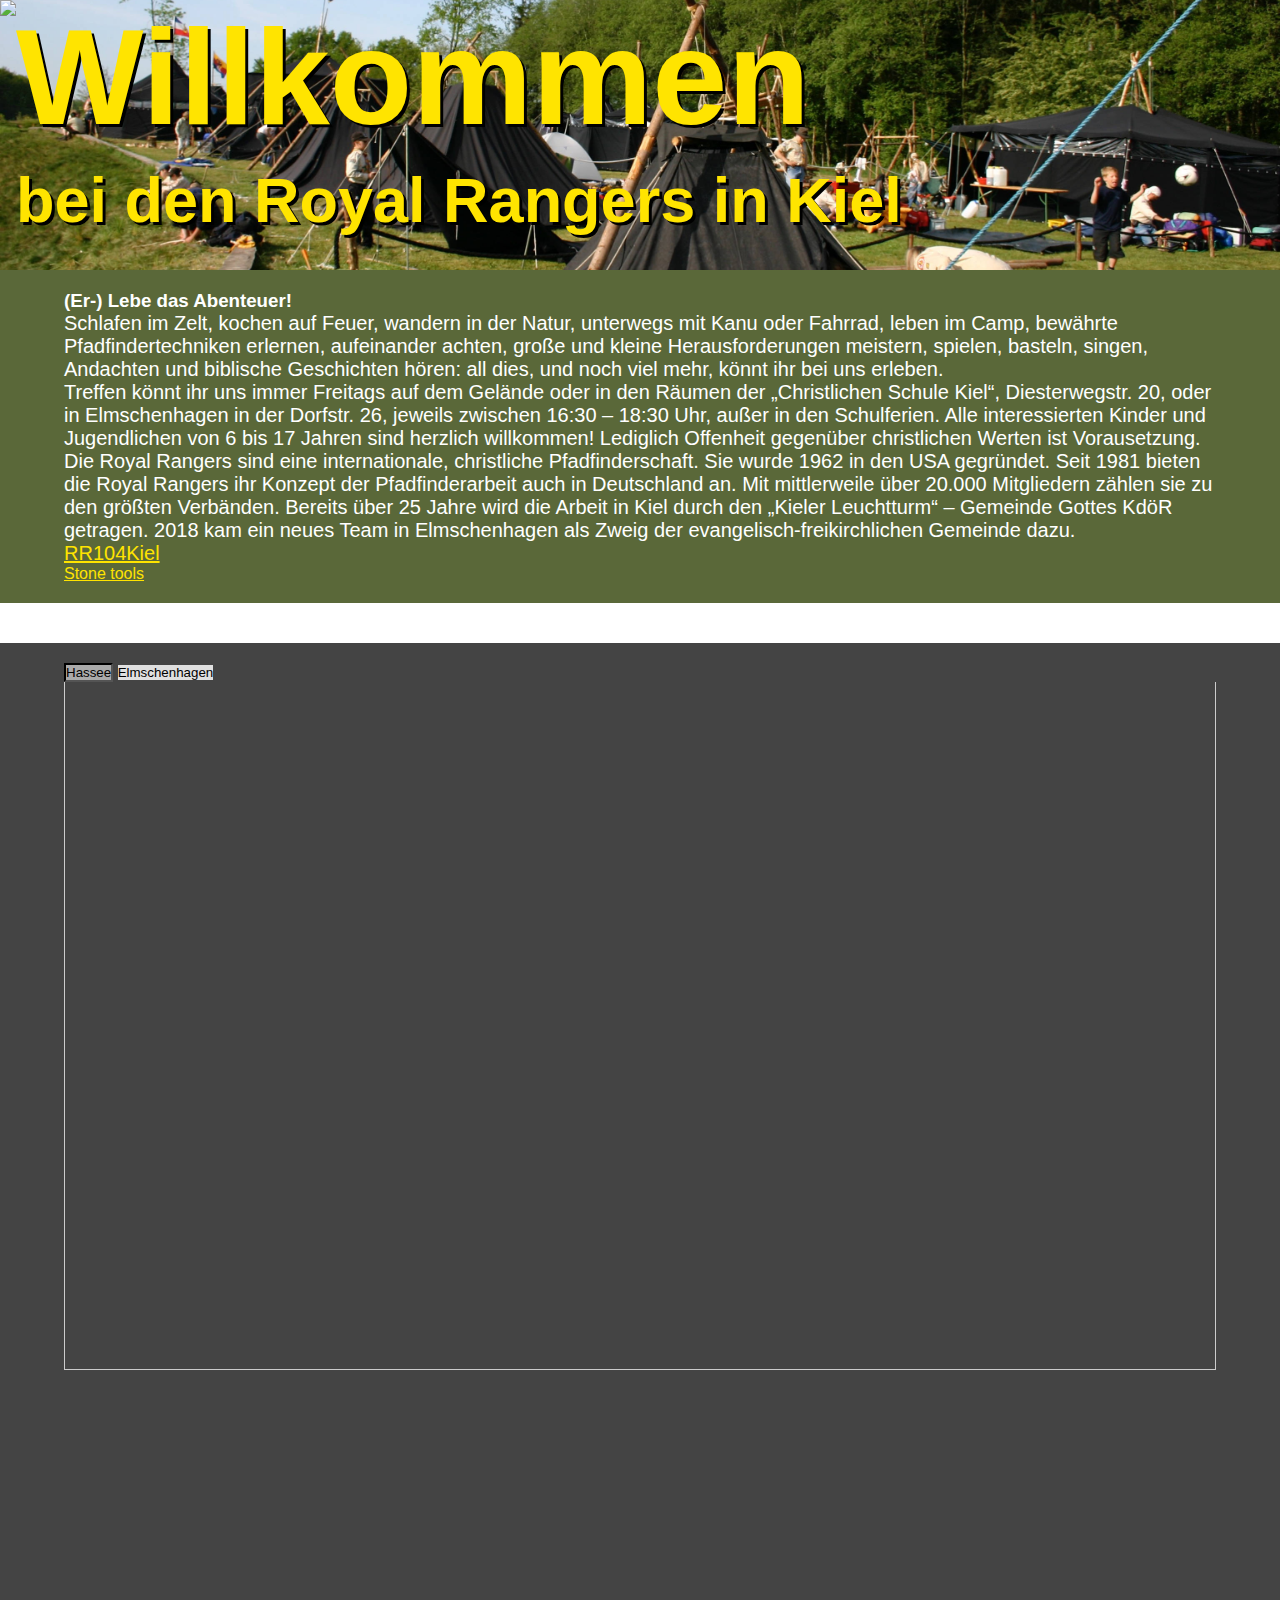
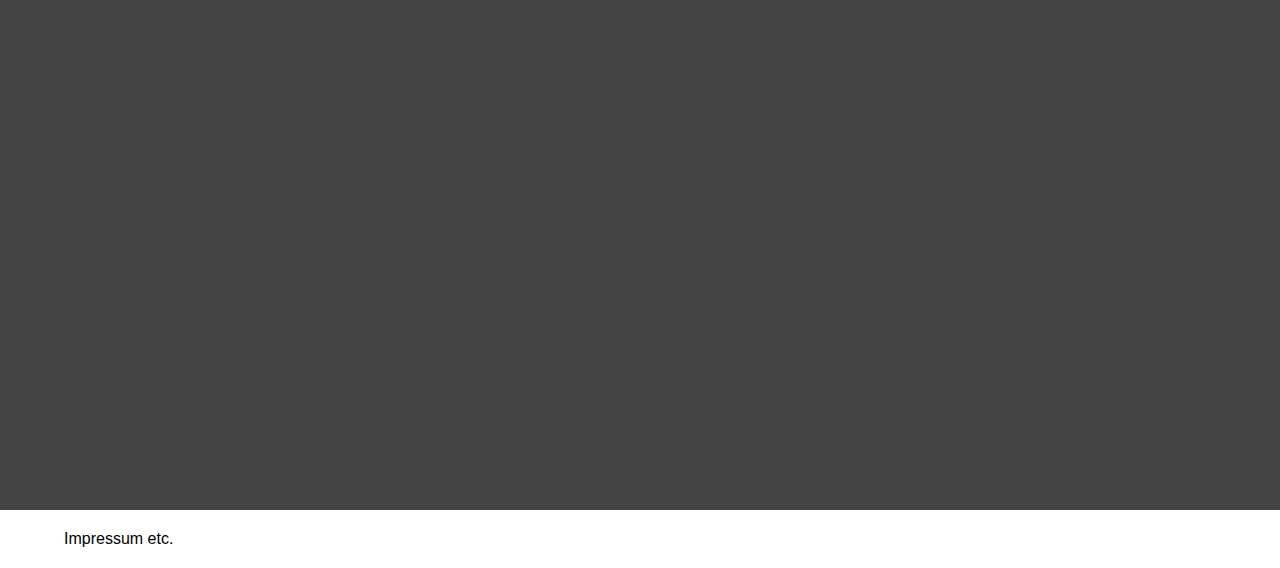
==== index.html @ 0ba7ee05 "some commenting and improvement of clarity" ====
<!DOCTYPE html>
<html>
	<head>
		<title>Royal Rangers Kiel</title>

		<meta charset="utf-8"> 
		
		<!-- include external stylesheets -->	
		<!-- bootstrap -->	
		<link rel="stylesheet" href="https://stackpath.bootstrapcdn.com/bootstrap/4.1.3/css/bootstrap.min.css" integrity="sha384-MCw98/SFnGE8fJT3GXwEOngsV7Zt27NXFoaoApmYm81iuXoPkFOJwJ8ERdknLPMO" crossorigin="anonymous">
		<!-- fontawesome -->	
		<link rel="stylesheet" href="https://use.fontawesome.com/releases/v5.5.0/css/all.css" integrity="sha384-B4dIYHKNBt8Bc12p+WXckhzcICo0wtJAoU8YZTY5qE0Id1GSseTk6S+L3BlXeVIU" crossorigin="anonymous">

		<!-- include external scripts/libraries -->	
		<script src="https://code.jquery.com/jquery-3.3.1.min.js" integrity="sha256-FgpCb/KJQlLNfOu91ta32o/NMZxltwRo8QtmkMRdAu8=" crossorigin="anonymous"></script>
		<script src="https://cdnjs.cloudflare.com/ajax/libs/jquery-csv/0.8.9/jquery.csv.js"></script>

		<!-- include external stylesheets -->		
		<link rel="icon" type="img/png" href="https://royal-rangers-kiel.de/logo/icon.png">
		<link rel="stylesheet" type="text/css" href="inc/bannerstyle.css">
		<link rel="stylesheet" type="text/css" href="inc/mapsstyle.css">
		<link rel="stylesheet" type="text/css" href="inc/mainframe.css">
		<link rel="stylesheet" type="text/css" href="inc/calendarstyle.css">
		<link rel="stylesheet" type="text/css" href="inc/teamsscript.css">
		<meta name="viewport" content="widh=device-widh, initial-scale=1.0">

	</head>



	<body>
	<!-- Banner ----------------------------------------------------------------------------------------------------------------------------------------------------------->
		<div id="banner">
			<img id="logo" src="http://royal-rangers-kiel.de/logo/logo.svg">
			<div id="willkommen">
				<h1>Willkommen</h1>
				<h2>bei den Royal Rangers in Kiel</h2>
			</div>
		</div>




	<!-- Text and Twitter-iframe ------------------------------------------------------------------------------------------------------------------------------------------>
		<div class="mainframe" id="textframe">
			<div class="row">
			<!-- Text -->
				<div id="textnews" class="col-md-8"> 
					<h3>(Er-) Lebe das Abenteuer!</h3>

					<p class="text">
						Schlafen im Zelt, kochen auf Feuer, wandern in der Natur, unterwegs mit Kanu oder Fahrrad, leben im Camp, bewährte Pfadfindertechniken erlernen, aufeinander achten, große und kleine Herausforderungen meistern, spielen, basteln, singen, Andachten und biblische Geschichten hören: all dies, und noch viel mehr, könnt ihr bei uns erleben.
					</p>

					<p class="text">
						Treffen könnt ihr uns immer Freitags auf dem Gelände oder in den Räumen der „Christlichen Schule Kiel“, Diesterwegstr. 20, oder in Elmschenhagen in der Dorfstr. 26, jeweils zwischen 16:30 – 18:30 Uhr, außer in den Schulferien. Alle interessierten Kinder und Jugendlichen von 6 bis 17 Jahren sind herzlich willkommen! Lediglich Offenheit gegenüber christlichen Werten ist Vorausetzung.
					</p>

					<p class="text">
						Die Royal Rangers sind eine internationale, christliche Pfadfinderschaft. Sie wurde 1962 in den USA gegründet. Seit 1981 bieten die Royal Rangers ihr Konzept der Pfadfinderarbeit auch in Deutschland an. Mit mittlerweile über 20.000 Mitgliedern zählen sie zu den größten Verbänden. Bereits über 25 Jahre wird die Arbeit in Kiel durch den „Kieler Leuchtturm“ – Gemeinde Gottes KdöR getragen. 2018 kam ein neues Team in Elmschenhagen als Zweig der evangelisch-freikirchlichen Gemeinde dazu.
					</p>
				<!-- Twitter links -->
					<p class="text">
						<i class="fab fa-twitter"></i>
						<a href="https://twitter.com/RR104Kiel">RR104Kiel</a> 
					</p>
				</div>				

			<!-- Twitter-iframe -->
				<div id="news" class="col-md-4">
					<a class="twitter-grid" data-limit="4" data-partner="tweetdeck" href="https://twitter.com/nevromeCS/timelines/1067069854287577088?ref_src=twsrc%5Etfw">Stone tools</a>
					<script async src="https://platform.twitter.com/widgets.js" charset="utf-8"></script>
				</div>

			</div>
		</div>




	<!-- Teams ------------------------------------------------------------------------------------------------------------------------------------------------------------>
		<div class="mainframe" id="teams">
			<script src="inc/teamsscript.js"></script>
		</div>




	<!-- Maps and calendar ------------------------------------------------------------------------------------------------------------------------------------------------>
		    <div class="mainframe" id="location">
		<!-- Maps and switch -->
			<!-- Switch -->
			    <div id="mapsbuttons">
			    	<button class="mapsswitch" id="tablinkshassee" style="background: #aaa;" onclick="switchtohassee()">Hassee</button>
			    	<button class="mapsswitch" id="tablinkseh" style="background: #e0e0e0;" onclick="switchtoeh()">Elmschenhagen</button>
			    </div>

			<!-- Maps -->
			    <div class="row">
			    	<div class="col-md-8">
			    	<!-- Hassee -->
				    	<div class="maps" id="hassee">
							<object id="outermapsiframe" data="inc/mapshassee.html"></object>
						</div>
					<!-- Elmschenhagen -->
						<div class="maps" style="display: none;" id="elmschenhagen">
							<object id="outermapsiframe" data="inc/mapselmschenhagen.html"></object>
						</div>
					</div>
					
		<!-- Calendar -->
					<div class="col-md-4">
						<div id="calendar" style="height: 80vh;">
			    			<object height="95%" width="100%" data="inc/googlecal.html"></object>
			    		</div>
		    		</div>
		    	</div>
		    </div>




	<!-- Personal data ---------------------------------------------------------------------------------------------------------------------------------------------------->
	    <div class="mainframe" id="personal_data">
	        <p>Impressum etc.</p>
	    </div>


	</body>



	<!-- script for maps switch ------------------------------------------------------------------------------------------------------------------------------------------>
	<script type="text/javascript">
		function switchtohassee()
		{
			document.getElementById('tablinkshassee').style.outline = 'none';
			document.getElementById('elmschenhagen').style.display = 'none';
			document.getElementById('hassee').style.display = 'block';
			document.getElementById('tablinkshassee').style.background = '#aaa';
			document.getElementById('tablinkseh').style.background = '#e0e0e0';
			document.getElementById('tablinkshassee').style.borderStyle = "inset";
			document.getElementById('tablinkseh').style.borderStyle = "none";
		}

		function switchtoeh()
		{
			document.getElementById('tablinkseh').style.outline = 'none';
			document.getElementById('hassee').style.display = 'none';
			document.getElementById('elmschenhagen').style.display = 'block';
			document.getElementById('tablinkseh').style.background = '#aaa';
			document.getElementById('tablinkshassee').style.background = '#e0e0e0';
			document.getElementById('tablinkshassee').style.borderStyle = "none";
			document.getElementById('tablinkseh').style.borderStyle = "inset";
		}

		switchtohassee();
	</script>



</html>
---- inc/bannerstyle.css ----
body {
	margin: 0px;
	padding: 0px;
}

*{
	margin: 0px;
	padding: 0px;
}

#banner {
	background-color: #427AA1;
	background-image: url("banner_background.jpg");
	background-size: cover;
	background-position: center;
	margin: 0px;
	height: 30vh;
	display: flex;
}

#banner *{
	display: inline-block;
}

#banner #logo{
	float: left;
	clear: both;
}

#banner #willkommen {
	font-family: Georgia;
}

#willkommen *{
	display: block;
	color: #FFE400;
	text-shadow: 3px 3px #000000;
}

#banner #willkommen h1{
	margin-bottom: 1%;
	font-size: 15vmin;
}

#banner #willkommen h2{
	margin-top: 0px;
	font-size: 7vmin;
	white-space: nowrap
}

#logo {
	height: 30vmin;
}
---- inc/mapsstyle.css ----
#outermapsiframe{
	display: block;
	width: 100%;
	height: 75vh;
	overflow: hidden;
}



/* Style the tab */
.tabswitch {
    overflow: hidden;
    border: 1px solid #ccc;
    background-color: #f1f1f1;
}

/* Style the buttons that are used to open the tab content */
.tabswitch button {
    background-color: inherit;
    float: left;
    border: none;
    outline: none;
    cursor: pointer;
    padding: 14px 16px;
    transition: 0.3s;
}

/* Change background color of buttons on hover */
.tabswitch button:hover {
    background-color: #ddd;
}

/* Create an active/current tablink class */
.tabswitch button.active {
    background-color: #ccc;
}

/* Style the tab content */
.maps {
    display: none;
    padding: 6px 12px;
    border: 1px solid #ccc;
    border-top: none;
}
---- inc/mainframe.css ----
*{
    font-family: Arial;
}

.mainframe {
    padding-left: 5vw;
    padding-right: 5vw;
    padding-top: 20px;
    padding-bottom: 20px;
}

.text {
	font-size: 20px;
}

#textframe {
	background: #5a6839;
}

#textnews {
	width: 100%;
	color: #ffffff;
}

#news {
	width: 100%;
}

#news iframe {
	background: #ffffff;
}

#location {
  background: #444;
}

a {
	color: #FFE400;
}

a:hover {
	color: #fff;
}
---- inc/calendarstyle.css ----
#calendar {
	width: 100%;
	height: 50vh;
	background-color: transparent;
	padding: 0px;
}
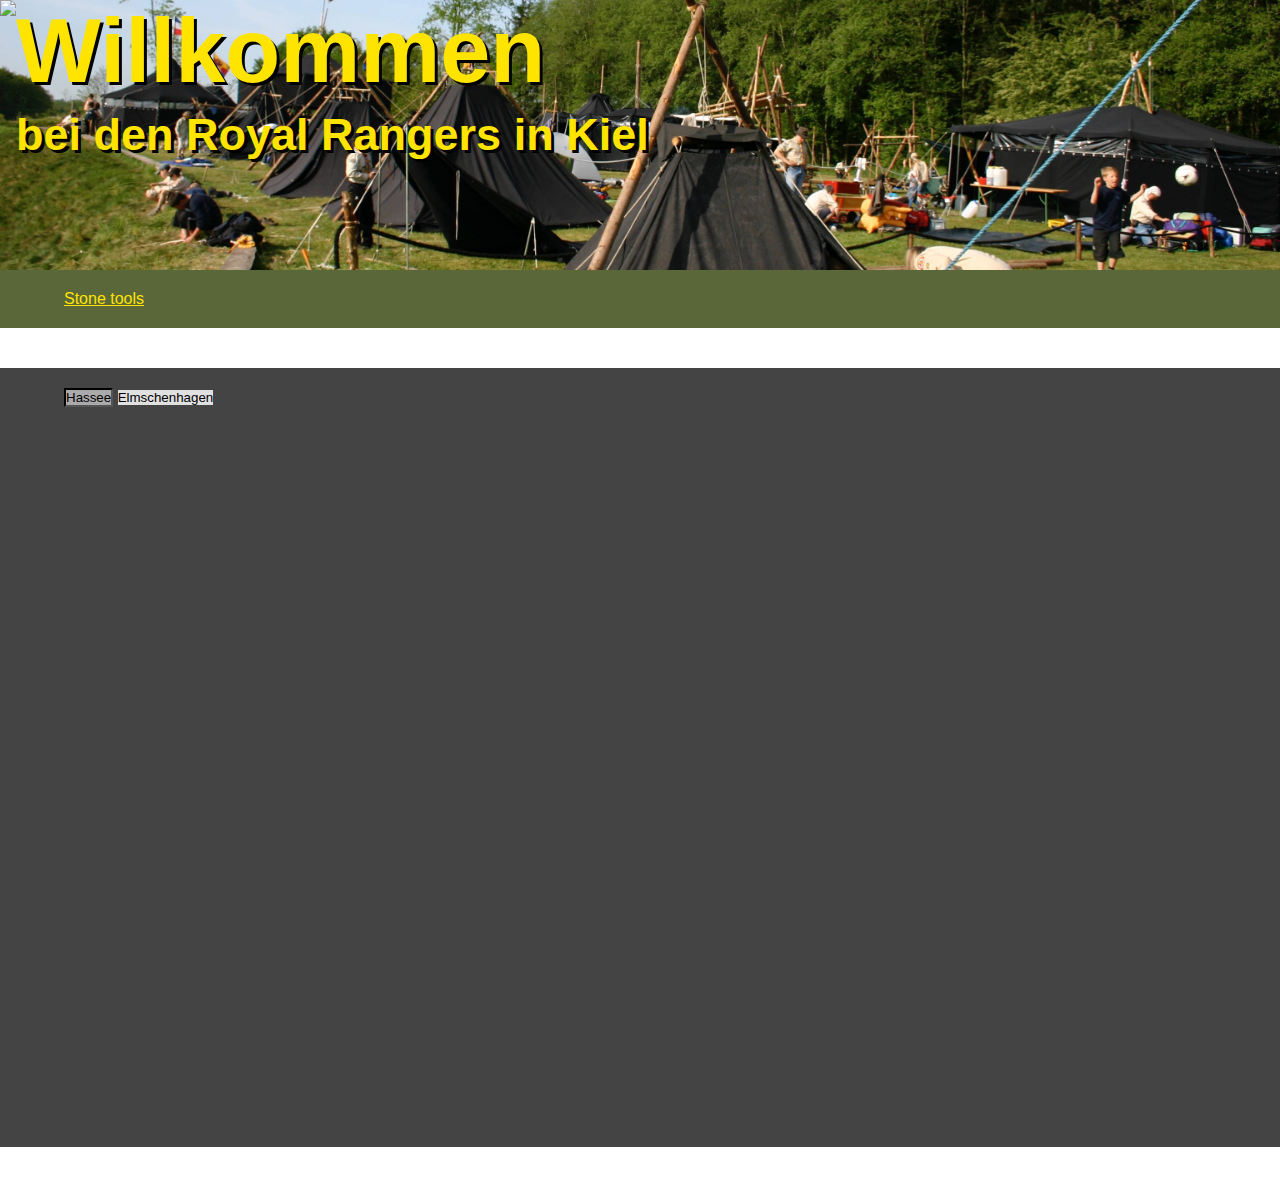
==== commit e520a4db: "detecting if mobile device" ====
--- a/index.html
+++ b/index.html
@@ -2,8 +2,16 @@
 <html>
 	<head>
 		<title>Royal Rangers Kiel</title>
+		
+		<meta name="application-name" content="Royal Rangers Kiel, Christliche Pfadfinder">
+		<meta name="keywords" content="outdoor, kinder, freizeit, kiel, christlich, pfadfinder, hassee, csk kiel, spaß, spass">
+		<meta name="author" content="Royal-Rangers-Kiel">
+		<meta name="google" content="nositelinkssearchbox">
+		<meta name="google" content="notranslate">
+		<meta name="content-language" content="Deutsch">
 
 		<meta charset="utf-8"> 
+        <meta name="theme-color" content="#5a6839">
 		
 		<!-- include external stylesheets -->	
 		<!-- bootstrap -->	
@@ -14,6 +22,9 @@
 		<!-- include external scripts/libraries -->	
 		<script src="https://code.jquery.com/jquery-3.3.1.min.js" integrity="sha256-FgpCb/KJQlLNfOu91ta32o/NMZxltwRo8QtmkMRdAu8=" crossorigin="anonymous"></script>
 		<script src="https://cdnjs.cloudflare.com/ajax/libs/jquery-csv/0.8.9/jquery.csv.js"></script>
+        <script src="inc/includehtml.js"></script>
+        <script src="inc/mapsswitch.js"></script>
+        <script src="https://cdn.jsdelivr.net/npm/mobile-detect@1.4.3/mobile-detect.min.js"></script>
 
 		<!-- include external stylesheets -->		
 		<link rel="icon" type="img/png" href="https://royal-rangers-kiel.de/logo/icon.png">
@@ -23,6 +34,7 @@
 		<link rel="stylesheet" type="text/css" href="inc/calendarstyle.css">
 		<link rel="stylesheet" type="text/css" href="inc/teamsscript.css">
 		<meta name="viewport" content="widh=device-widh, initial-scale=1.0">
+		<link rel="manifest" href="manifest.json">
 
 	</head>
 
@@ -45,29 +57,10 @@
 		<div class="mainframe" id="textframe">
 			<div class="row">
 			<!-- Text -->
-				<div id="textnews" class="col-md-8"> 
-					<h3>(Er-) Lebe das Abenteuer!</h3>
-
-					<p class="text">
-						Schlafen im Zelt, kochen auf Feuer, wandern in der Natur, unterwegs mit Kanu oder Fahrrad, leben im Camp, bewährte Pfadfindertechniken erlernen, aufeinander achten, große und kleine Herausforderungen meistern, spielen, basteln, singen, Andachten und biblische Geschichten hören: all dies, und noch viel mehr, könnt ihr bei uns erleben.
-					</p>
-
-					<p class="text">
-						Treffen könnt ihr uns immer Freitags auf dem Gelände oder in den Räumen der „Christlichen Schule Kiel“, Diesterwegstr. 20, oder in Elmschenhagen in der Dorfstr. 26, jeweils zwischen 16:30 – 18:30 Uhr, außer in den Schulferien. Alle interessierten Kinder und Jugendlichen von 6 bis 17 Jahren sind herzlich willkommen! Lediglich Offenheit gegenüber christlichen Werten ist Vorausetzung.
-					</p>
-
-					<p class="text">
-						Die Royal Rangers sind eine internationale, christliche Pfadfinderschaft. Sie wurde 1962 in den USA gegründet. Seit 1981 bieten die Royal Rangers ihr Konzept der Pfadfinderarbeit auch in Deutschland an. Mit mittlerweile über 20.000 Mitgliedern zählen sie zu den größten Verbänden. Bereits über 25 Jahre wird die Arbeit in Kiel durch den „Kieler Leuchtturm“ – Gemeinde Gottes KdöR getragen. 2018 kam ein neues Team in Elmschenhagen als Zweig der evangelisch-freikirchlichen Gemeinde dazu.
-					</p>
-				<!-- Twitter links -->
-					<p class="text">
-						<i class="fab fa-twitter"></i>
-						<a href="https://twitter.com/RR104Kiel">RR104Kiel</a> 
-					</p>
-				</div>				
+				<div id="textnews" w3-include-html="data/text.html" class="col-md-8"></div>				
 
 			<!-- Twitter-iframe -->
-				<div id="news" class="col-md-4">
+				<div id="twitter" class="col-md-4">
 					<a class="twitter-grid" data-limit="4" data-partner="tweetdeck" href="https://twitter.com/nevromeCS/timelines/1067069854287577088?ref_src=twsrc%5Etfw">Stone tools</a>
 					<script async src="https://platform.twitter.com/widgets.js" charset="utf-8"></script>
 				</div>
@@ -91,22 +84,14 @@
 		<!-- Maps and switch -->
 			<!-- Switch -->
 			    <div id="mapsbuttons">
-			    	<button class="mapsswitch" id="tablinkshassee" style="background: #aaa;" onclick="switchtohassee()">Hassee</button>
-			    	<button class="mapsswitch" id="tablinkseh" style="background: #e0e0e0;" onclick="switchtoeh()">Elmschenhagen</button>
+			    	<button class="mapsswitch" id="tablinkshassee" style="background: #aaa; border-style: inset; cursor: default;" onclick="switchtohassee()">Hassee</button>
+			    	<button class="mapsswitch" id="tablinkseh" style="background: #e0e0e0; border-style: none; cursor: pointer;" onclick="switchtoeh()">Elmschenhagen</button>
+			    	<script>switchtohassee();</script>
 			    </div>
 
 			<!-- Maps -->
 			    <div class="row">
-			    	<div class="col-md-8">
-			    	<!-- Hassee -->
-				    	<div class="maps" id="hassee">
-							<object id="outermapsiframe" data="inc/mapshassee.html"></object>
-						</div>
-					<!-- Elmschenhagen -->
-						<div class="maps" style="display: none;" id="elmschenhagen">
-							<object id="outermapsiframe" data="inc/mapselmschenhagen.html"></object>
-						</div>
-					</div>
+			    	<div w3-include-html="inc/maps.html" class="col-md-8"></div>
 					
 		<!-- Calendar -->
 					<div class="col-md-4">
@@ -118,45 +103,23 @@
 		    </div>
 
 
-
+		    <button id="applink" style="display: none;">Zur App für eingefleischte Ranger</button>
 
 	<!-- Personal data ---------------------------------------------------------------------------------------------------------------------------------------------------->
-	    <div class="mainframe" id="personal_data">
-	        <p>Impressum etc.</p>
-	    </div>
+	    <div class="mainframe" w3-include-html="data/impressum.html" id="personal_data"></div>
 
 
 	</body>
-
-
-
-	<!-- script for maps switch ------------------------------------------------------------------------------------------------------------------------------------------>
-	<script type="text/javascript">
-		function switchtohassee()
-		{
-			document.getElementById('tablinkshassee').style.outline = 'none';
-			document.getElementById('elmschenhagen').style.display = 'none';
-			document.getElementById('hassee').style.display = 'block';
-			document.getElementById('tablinkshassee').style.background = '#aaa';
-			document.getElementById('tablinkseh').style.background = '#e0e0e0';
-			document.getElementById('tablinkshassee').style.borderStyle = "inset";
-			document.getElementById('tablinkseh').style.borderStyle = "none";
+	
+    
+	<script>includeHTML();</script>
+	<script>
+		var detector = new MobileDetect(window.navigator.userAgent);
+		if (detector.mobile() != null) {
+			confirm("Get web app");
 		}
-
-		function switchtoeh()
-		{
-			document.getElementById('tablinkseh').style.outline = 'none';
-			document.getElementById('hassee').style.display = 'none';
-			document.getElementById('elmschenhagen').style.display = 'block';
-			document.getElementById('tablinkseh').style.background = '#aaa';
-			document.getElementById('tablinkshassee').style.background = '#e0e0e0';
-			document.getElementById('tablinkshassee').style.borderStyle = "none";
-			document.getElementById('tablinkseh').style.borderStyle = "inset";
-		}
-
-		switchtohassee();
 	</script>
 
 
 
-</html>
+</html>--- a/inc/bannerstyle.css
+++ b/inc/bannerstyle.css
@@ -37,17 +37,41 @@
 	text-shadow: 3px 3px #000000;
 }
 
+#logo {
+	height: 30vmin;
+}
+
+/* banner text size */
+
 #banner #willkommen h1{
 	margin-bottom: 1%;
-	font-size: 15vmin;
+	font-size: 8vmin;
 }
 
 #banner #willkommen h2{
 	margin-top: 0px;
-	font-size: 7vmin;
-	white-space: nowrap
+	font-size: 4vmin;
 }
 
-#logo {
-	height: 30vmin;
+@media (min-width:900px) {
+	#banner #willkommen h1{
+		margin-bottom: 1%;
+		font-size: 10vmin;
+	}
+	#banner #willkommen h2{
+		margin-top: 0px;
+		font-size: 5vmin;
+	}
 }
+
+@media (min-width:1300px) {
+	#banner #willkommen h1{
+		margin-bottom: 1%;
+		font-size: 14vmin;
+	}
+	#banner #willkommen h2{
+		margin-top: 0px;
+		font-size: 7vmin;
+		white-space: nowrap
+	}
+}
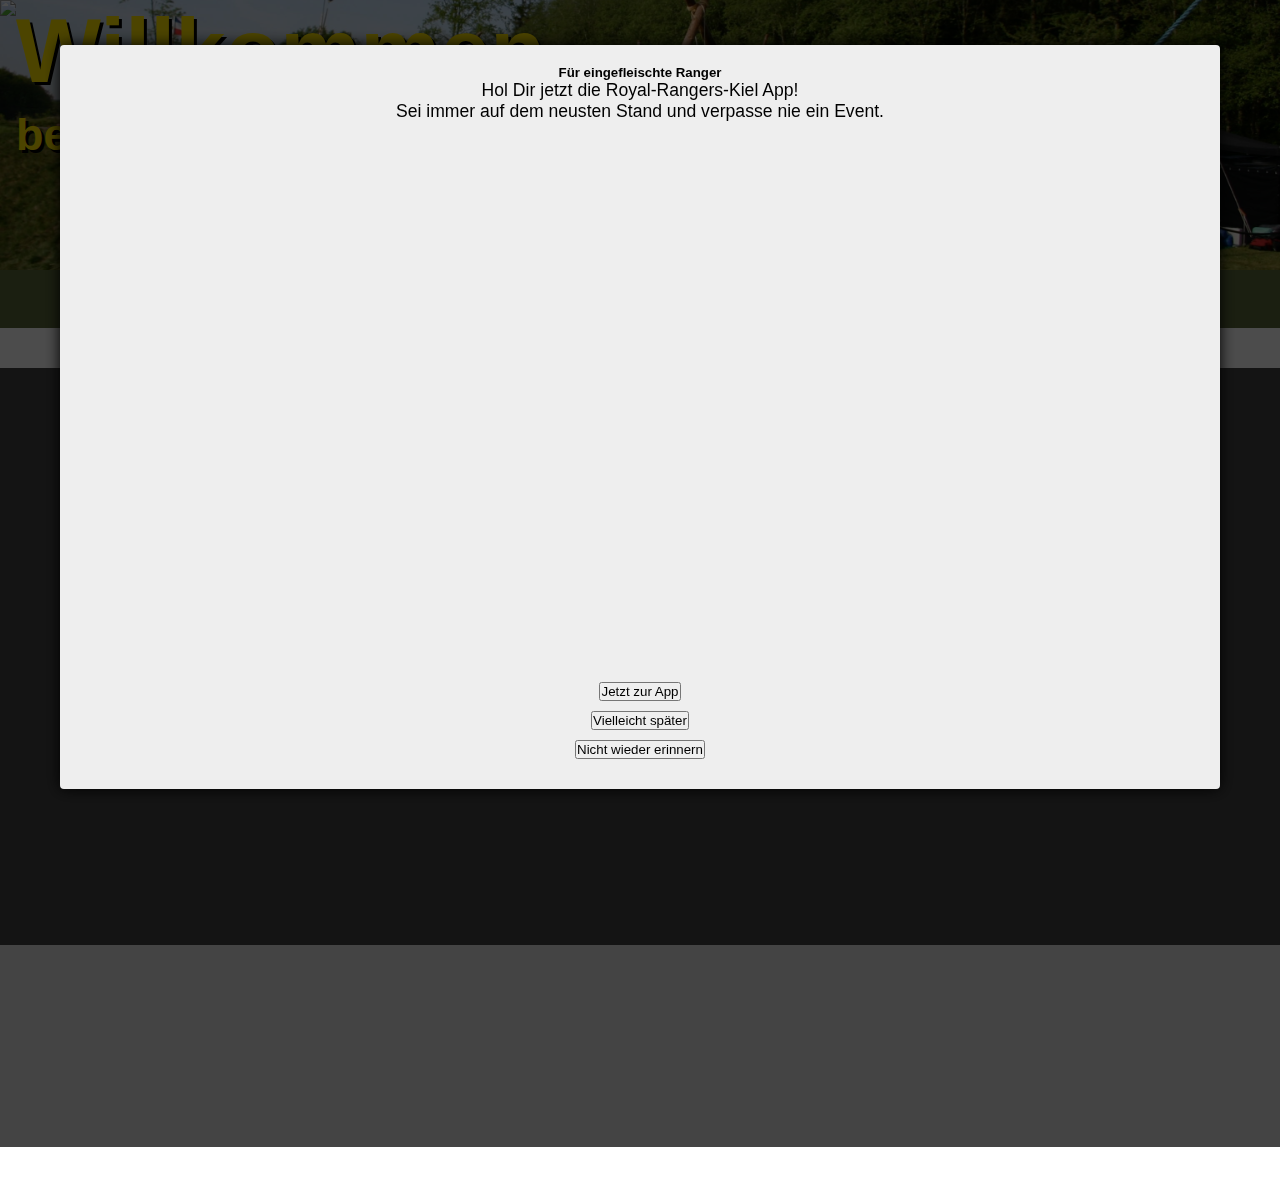
==== commit fca706b6: "app popup design" ====
--- a/index.html
+++ b/index.html
@@ -41,6 +41,76 @@
 
 
 	<body>
+	
+	<div id="webappblendout">
+	    <div id="ifwebapp">
+	    	<h5>Für eingefleischte Ranger</h5>
+	    	<p>Hol Dir jetzt die Royal-Rangers-Kiel App!<br>
+	    	Sei immer auf dem neusten Stand und verpasse nie ein Event.</p>
+	    	<div id="webappchoice">
+                <button id="webappyes">Jetzt zur App</button>
+                <button id="webappnotnow">Vielleicht später</button>
+                <button id="webbappnotremind">Nicht wieder erinnern</button>
+	    	</div>
+	    	<style>
+                #webappblendout{
+                    position: fixed;
+                    background-color: rgba(0,0,0,0.7);
+                    width: 100vw;
+                    height: 100vh;
+                    display: block; 
+                    z-index: 4; 
+                    margin: 0;
+                    overflow: hidden;
+                    padding-top: 5vh;
+                }
+                
+                #ifwebapp h5 {
+                    text-align: center;
+                }
+                
+                #ifwebapp p{
+                    text-align: center;
+                    width: 80%;
+                    margin: auto;
+                    font-size: 110%;
+                    
+                }
+                
+                #ifwebapp {
+                    position: relative;
+                    z-index: 5;
+                    width: 90%;
+                    height: 80%;
+                    margin: auto;
+                    background-color: #eee;
+                    padding: 4px;
+                    border-radius: 4px;
+                    box-shadow: 0px 0px 15px #000;
+                    padding-top: 20px;
+                }
+                
+                #ifwebapp button {
+                    display: block;
+                }
+                
+                #ifwebapp #webappchoice {
+                    position: absolute;
+                    bottom: 30px;
+                    left: 0px;
+                    right: 0px;
+                    margin: auto;
+                }
+                
+                #ifwebapp #webappchoice button{
+                    margin: auto;
+                    margin-top: 10px;
+                }
+            </style>
+	    </div></div>
+	
+	
+	
 	<!-- Banner ----------------------------------------------------------------------------------------------------------------------------------------------------------->
 		<div id="banner">
 			<img id="logo" src="http://royal-rangers-kiel.de/logo/logo.svg">
@@ -103,10 +173,13 @@
 		    </div>
 
 
-		    <button id="applink" style="display: none;">Zur App für eingefleischte Ranger</button>
+		    
 
 	<!-- Personal data ---------------------------------------------------------------------------------------------------------------------------------------------------->
 	    <div class="mainframe" w3-include-html="data/impressum.html" id="personal_data"></div>
+
+	
+	    
 
 
 	</body>
@@ -116,7 +189,7 @@
 	<script>
 		var detector = new MobileDetect(window.navigator.userAgent);
 		if (detector.mobile() != null) {
-			confirm("Get web app");
+            //document.getElementById('webappblendout').style.display = 'block';
 		}
 	</script>
 
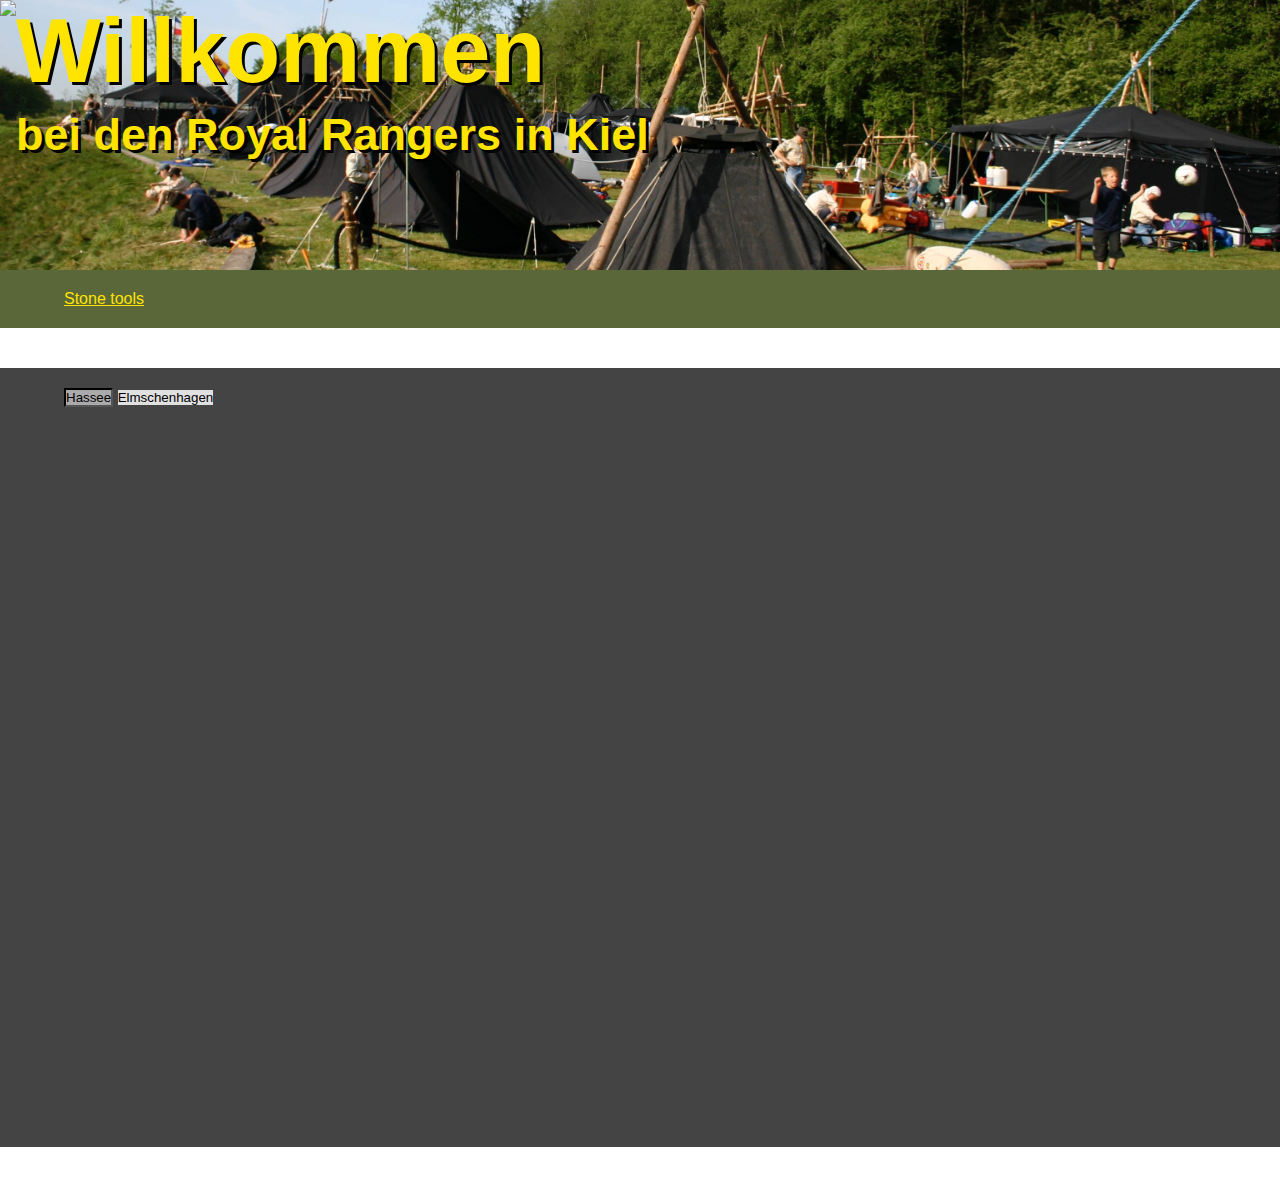
==== commit 88c3e605: "get app popup functions" ====
--- a/index.html
+++ b/index.html
@@ -58,7 +58,7 @@
                     background-color: rgba(0,0,0,0.7);
                     width: 100vw;
                     height: 100vh;
-                    display: block; 
+                    display: none; 
                     z-index: 4; 
                     margin: 0;
                     overflow: hidden;
@@ -171,26 +171,34 @@
 		    		</div>
 		    	</div>
 		    </div>
+		    
+		    <div id="gettowebapp" style="display: none" class="mainframe"><a href="getapp.html" style="color: black; text-decoration: underline;">Zur App</a></div>
 
 
 		    
 
 	<!-- Personal data ---------------------------------------------------------------------------------------------------------------------------------------------------->
 	    <div class="mainframe" w3-include-html="data/impressum.html" id="personal_data"></div>
-
-	
-	    
-
 
 	</body>
 	
     
 	<script>includeHTML();</script>
 	<script>
+        
+        
 		var detector = new MobileDetect(window.navigator.userAgent);
-		if (detector.mobile() != null) {
-            //document.getElementById('webappblendout').style.display = 'block';
-		}
+		if (detector.mobile() != null && localStorage.getItem('rr104webappnotremind') == null) {
+            document.getElementById('webappblendout').style.display = 'block';}
+        
+        if(detector.mobile() != null){document.getElementById('gettowebapp').style.display = 'block';}
+		
+        
+        document.getElementById('webappyes').onclick = function() {window.location = 'getapp.html';};
+        document.getElementById('webappnotnow').onclick = function() {document.getElementById('webappblendout').style.display = 'none';};
+        document.getElementById('webbappnotremind').onclick = function() {document.getElementById('webappblendout').style.display = 'none'; localStorage.setItem('rr104webappnotremind', true);};
+            
+        
 	</script>
 
 
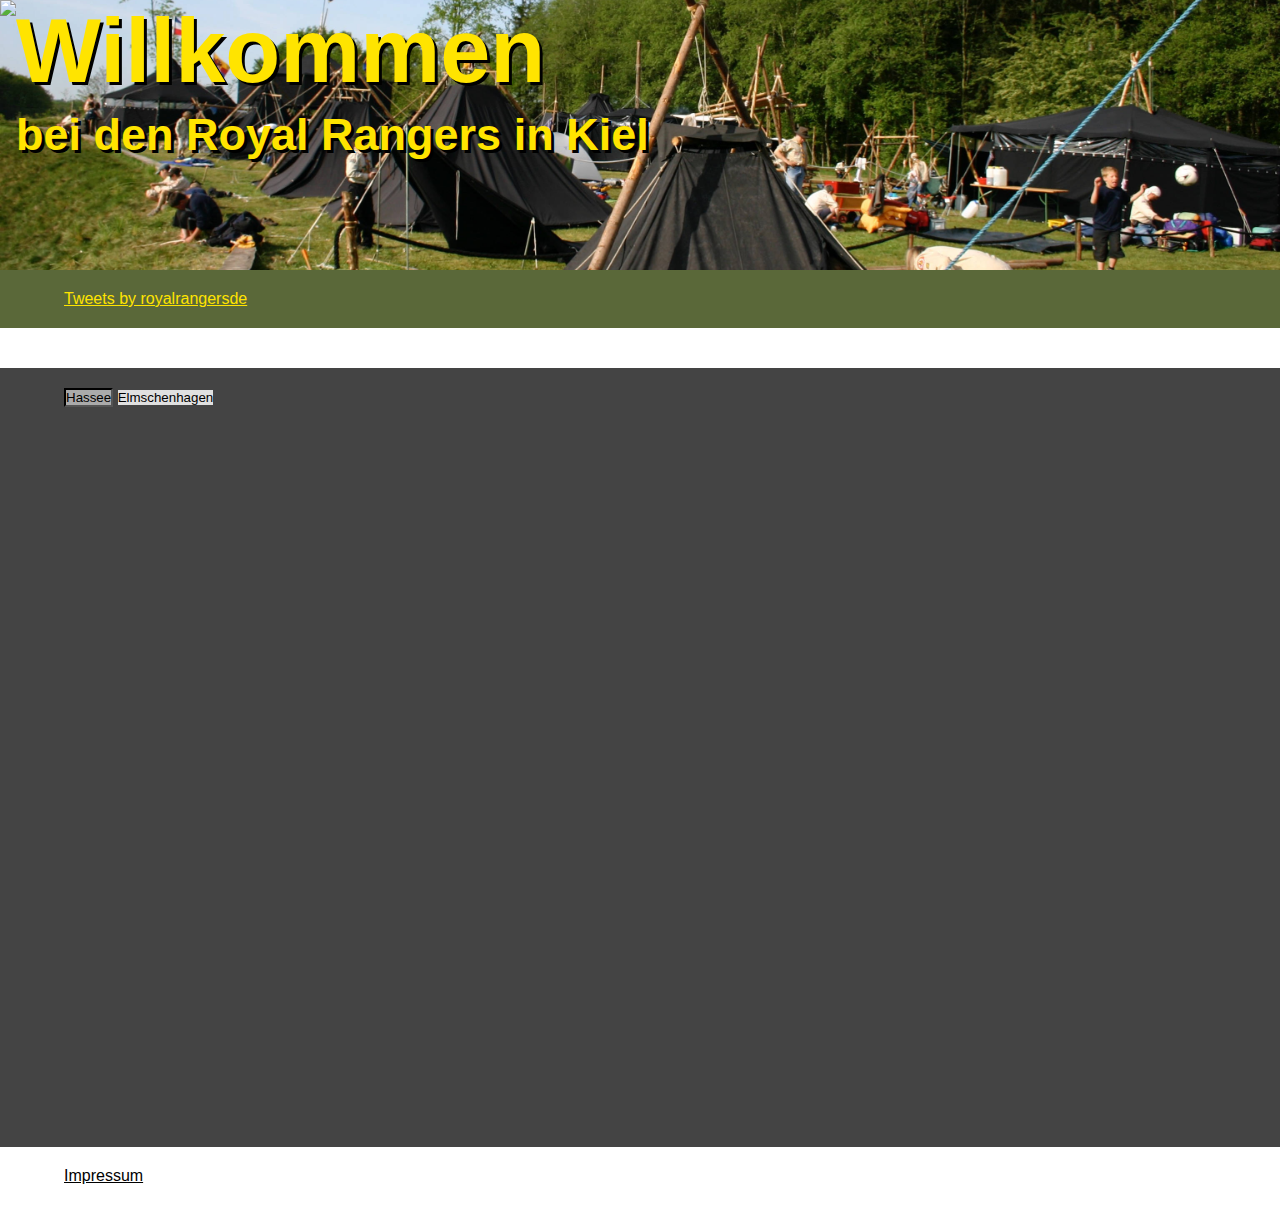
==== commit 5cf2b15e: "twitter iframe" ====
--- a/index.html
+++ b/index.html
@@ -33,7 +33,7 @@
 		<link rel="stylesheet" type="text/css" href="inc/mainframe.css">
 		<link rel="stylesheet" type="text/css" href="inc/calendarstyle.css">
 		<link rel="stylesheet" type="text/css" href="inc/teamsscript.css">
-		<meta name="viewport" content="widh=device-widh, initial-scale=1.0">
+		<meta name="viewport" content="width=device-width, initial-scale=1.0">
 		<link rel="manifest" href="manifest.json">
 
 	</head>
@@ -130,9 +130,11 @@
 				<div id="textnews" w3-include-html="data/text.html" class="col-md-8"></div>				
 
 			<!-- Twitter-iframe -->
-				<div id="twitter" class="col-md-4">
-					<a class="twitter-grid" data-limit="4" data-partner="tweetdeck" href="https://twitter.com/nevromeCS/timelines/1067069854287577088?ref_src=twsrc%5Etfw">Stone tools</a>
-					<script async src="https://platform.twitter.com/widgets.js" charset="utf-8"></script>
+				<div id="twitter" pw3-include-html="inc/twitter.html" class="col-md-4">
+					<!-- <a class="twitter-grid" data-limit="4" data-partner="tweetdeck" href="https://twitter.com/nevromeCS/timelines/1067069854287577088?ref_src=twsrc%5Etfw">Stone tools</a>
+					<script async src="https://platform.twitter.com/widgets.js" charset="utf-8"></script>-->
+					
+					<a class="twitter-timeline" href="https://twitter.com/royalrangersde?ref_src=twsrc%5Etfw">Tweets by royalrangersde</a>  <script async src="https://platform.twitter.com/widgets.js" charset="utf-8"></script>
 				</div>
 
 			</div>
@@ -178,28 +180,14 @@
 		    
 
 	<!-- Personal data ---------------------------------------------------------------------------------------------------------------------------------------------------->
-	    <div class="mainframe" w3-include-html="data/impressum.html" id="personal_data"></div>
+	    <div class="mainframe" pw3-include-html="data/impressum.html" id="personal_data"><a href="data/impressum.html" style="color: #000;" target="_blank">Impressum</a></div>
+		
 
 	</body>
 	
     
 	<script>includeHTML();</script>
-	<script>
-        
-        
-		var detector = new MobileDetect(window.navigator.userAgent);
-		if (detector.mobile() != null && localStorage.getItem('rr104webappnotremind') == null) {
-            document.getElementById('webappblendout').style.display = 'block';}
-        
-        if(detector.mobile() != null){document.getElementById('gettowebapp').style.display = 'block';}
-		
-        
-        document.getElementById('webappyes').onclick = function() {window.location = 'getapp.html';};
-        document.getElementById('webappnotnow').onclick = function() {document.getElementById('webappblendout').style.display = 'none';};
-        document.getElementById('webbappnotremind').onclick = function() {document.getElementById('webappblendout').style.display = 'none'; localStorage.setItem('rr104webappnotremind', true);};
-            
-        
-	</script>
+	<script src="webappinc/mobilepopup.js"></script>
 
 
 
